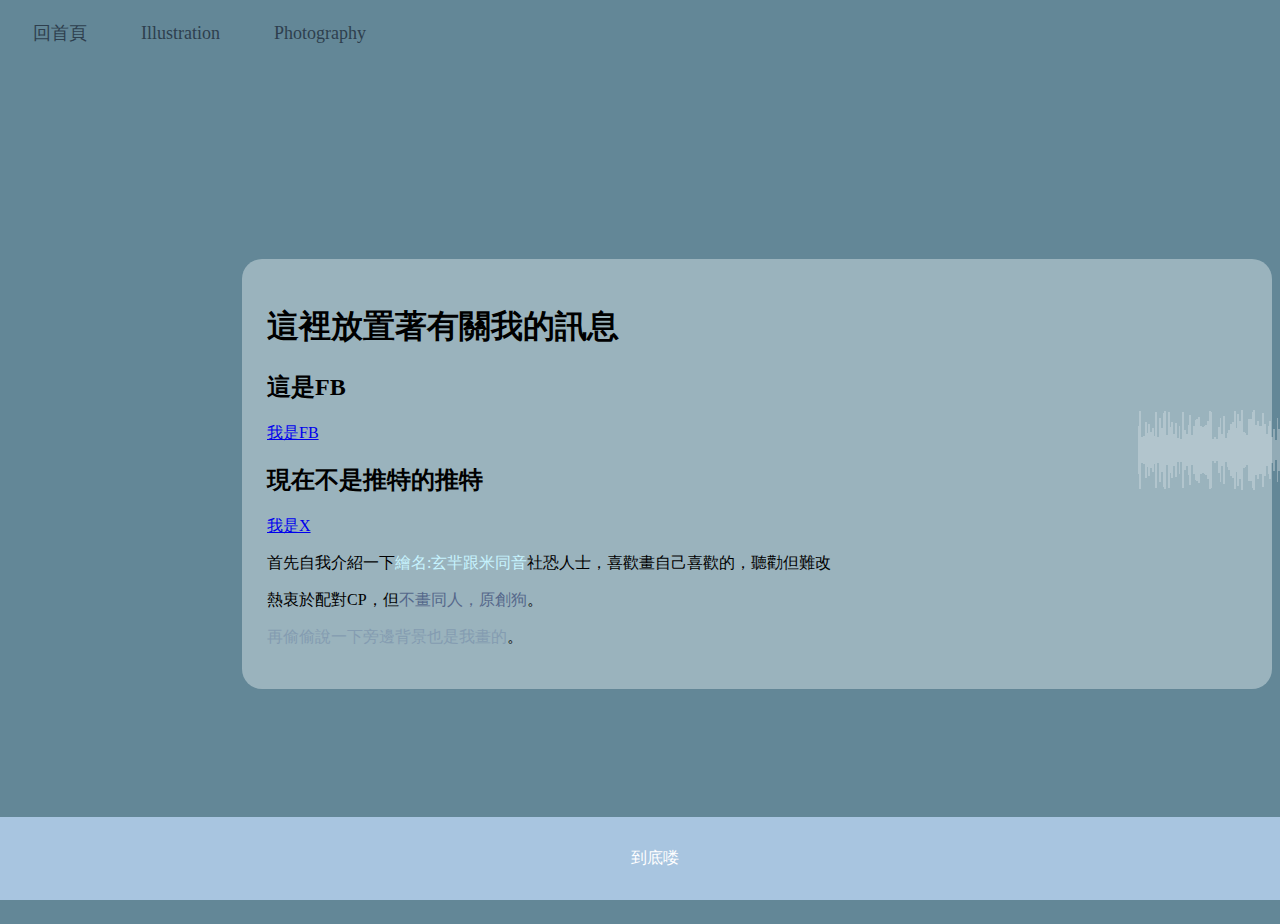
==== about.html @ 8382c242 "Add files via upload" ====
<!DOCTYPE html>
<html lang="en">
<head>
    <meta charset="UTF-8">
    <meta name="viewport" content="width=device-width, initial-scale=1.0">
    <title>Document</title>
    <link rel="stylesheet" href="main.css">
</head>
<body>
    <nav>
        <ul id="main_meru">
            <li><a href="front.html">回首頁</a></li>
            <li><a href="Illustration.html">Illustration</a></li>
            <li><a href="Photography.html">Photography</a></li>
        </ul>
    </nav>
</nav>
<!---新聞排版練習-->
<div class="box">
    <h1>這裡放置著有關我的訊息</h1>
    <h2>這是FB</h2>
    <a href="https://www.facebook.com/profile.php?id=100047861931118">我是FB</a>
    <h2>現在不是推特的推特</h2>
    <a href="https://x.com/XuanMi0817">我是X</a>
    <p>首先自我介紹一下<span style="color: rgb(199, 244, 255);">繪名:玄羋跟米同音</span>社恐人士，喜歡畫自己喜歡的，聽勸但難改</p>
    <p>熱衷於配對CP，但<span style="color: rgb(85, 104, 139);">不畫同人，原創狗</span>。</p>
    <p><span style="color: rgb(132, 156, 177);">再偷偷說一下旁邊背景也是我畫的</span>。</p>
    
    
</div>

<div class="audio-wave"></div>

    <!-- 引用外部 JavaScript 文件 -->
    <script src="音波.js"></script>

<footer class="footer">
        <p>到底喽</p>
</footer>
</body>
</html>
---- main.css ----
body{
    background-color: rgb(99, 135, 151);
    background-image: url(inage/自畫像.png);
    background-size: 50%;
    background-repeat: no-repeat;
    height: 100vh;
    
}
.box{
    background-color: rgb(209, 223, 228,0.5);
    width: 980px;
    float: right;
    margin:15px auto;
    padding: 25px;
    border-radius: 20px;
}
.date{
    color: rgb(105, 117, 128);
}
.content{
    border: solid 1px rgb(106, 115, 121);
    padding: 20px;
    text-align: center;
    margin-top: 10px;
    min-height: calc(100vh - 50px); 
    padding: 20px;
}

.pic{
    text-align: center;
}
.pic > img{
    width: 600px;
}
#main_meru{
    padding-left: 0px;
    list-style: none;
}
#main_meru li{
    display: inline-block;
}
#main_meru li a{
    text-decoration: none;
    font-size: large;
    color: rgb(46, 63, 78);
    padding: 5px 25px;
    display: block;
    justify-content: center; 
    align-items: center; 
    height: 200px;
}
#main_meru li a:hover{
    color: rgb(23, 107, 107);
}
.footer {
    background-color: #a8c5e0; 
    color: #fff; 
    text-align: center;
    padding: 15px;
    position: relative;
    bottom: 0;
    width: 100%;
    position: fixed; 
    bottom: 0; 
    left: 0; 
}
/* 設置音波背景的樣式 */
.audio-wave {
    position: absolute;
    top: 0;
    left: 0;
    width: 100vw;
    height: 100vh;
    display: flex;
    align-items: center;
    justify-content: center;
    overflow: hidden;
    z-index: -1; /* 將其置於其他內容後面 */
}

/* 生成多個條形 */
.audio-wave::before {
    content: '';
    display: flex;
    gap: 10px; /* 條形間距 */
    width: 100%;
    height: 100%;
}

/* 每個條形的基本樣式 */
.audio-wave div {
    width: 2px;
    background-color: rgba(255, 255, 255, 0.3);
    animation: bounce 1s ease-in-out infinite;
}

/* 不同條形的動畫延遲 */
.audio-wave div:nth-child(odd) {
    animation-delay: 0.2s;
}
.audio-wave div:nth-child(even) {
    animation-delay: 0.5s;
}

/* 跳動動畫 */
@keyframes bounce {
    0%, 100% { transform: scaleY(0.3); }
    50% { transform: scaleY(1.2); }
}
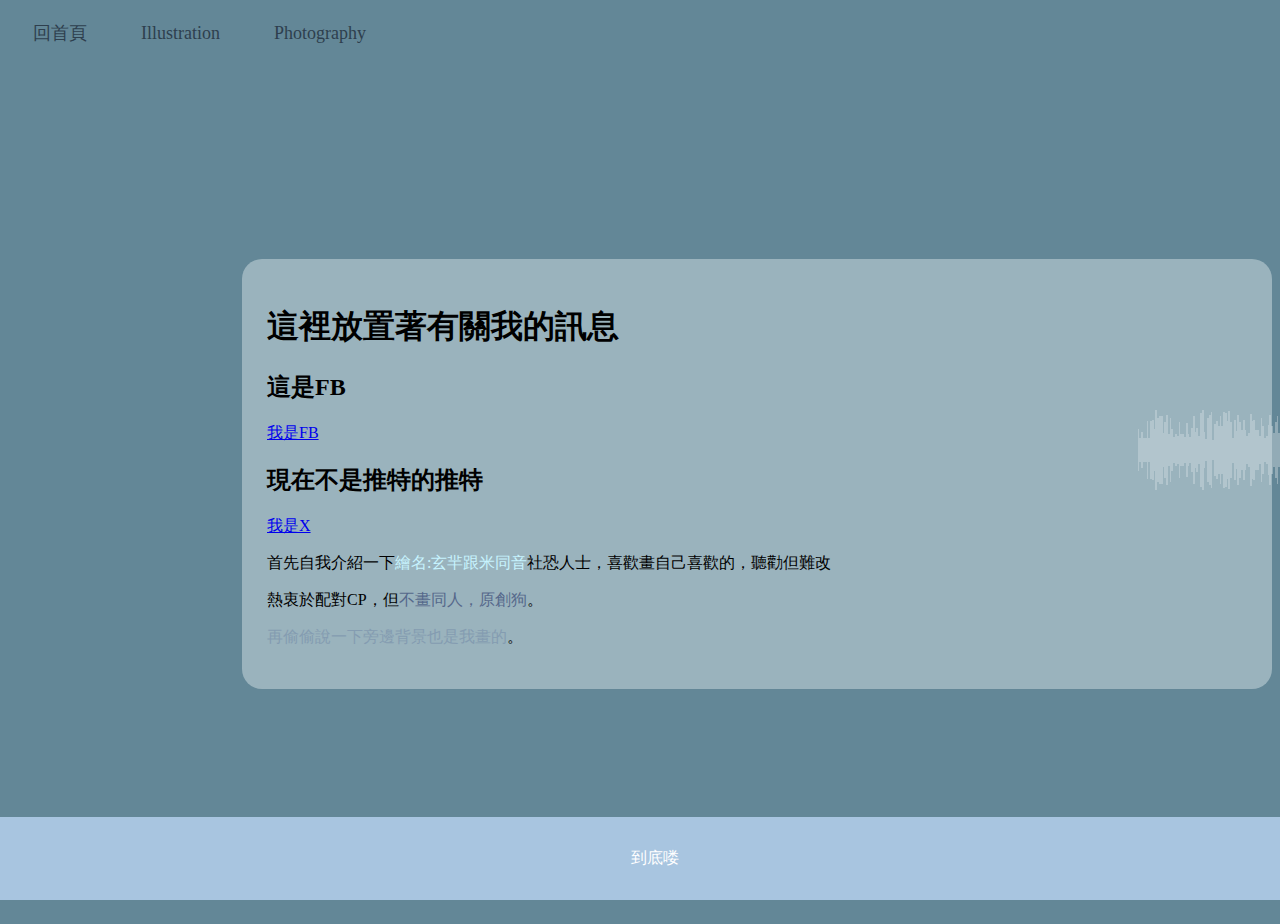
==== commit 8ec366c0: "Add files via upload" ====
--- a/about.html
+++ b/about.html
@@ -9,8 +9,8 @@
 <body>
     <nav>
         <ul id="main_meru">
-            <li><a href="front.html">回首頁</a></li>
-            <li><a href="Illustration.html">Illustration</a></li>
+            <li><a href="index.html">回首頁</a></li>
+            <li><a href="pp.html">Illustration</a></li>
             <li><a href="Photography.html">Photography</a></li>
         </ul>
     </nav>
@@ -29,6 +29,35 @@
     
 </div>
 
+<script>
+    AOS.init();
+
+    // You can also pass an optional settings object
+    // below listed default settings
+    AOS.init({
+        // Global settings:
+        disable: false, // accepts following values: 'phone', 'tablet', 'mobile', boolean, expression or function
+        startEvent: 'DOMContentLoaded', // name of the event dispatched on the document, that AOS should initialize on
+        initClassName: 'aos-init', // class applied after initialization
+        animatedClassName: 'aos-animate', // class applied on animation
+        useClassNames: false, // if true, will add content of `data-aos` as classes on scroll
+        disableMutationObserver: false, // disables automatic mutations' detections (advanced)
+        debounceDelay: 50, // the delay on debounce used while resizing window (advanced)
+        throttleDelay: 99, // the delay on throttle used while scrolling the page (advanced)
+
+
+        // Settings that can be overridden on per-element basis, by `data-aos-*` attributes:
+        offset: 120, // offset (in px) from the original trigger point
+        delay: 0, // values from 0 to 3000, with step 50ms
+        duration: 400, // values from 0 to 3000, with step 50ms
+        easing: 'ease', // default easing for AOS animations
+        once: false, // whether animation should happen only once - while scrolling down
+        mirror: false, // whether elements should animate out while scrolling past them
+        anchorPlacement: 'top-bottom', // defines which position of the element regarding to window should trigger the animation
+
+    });
+</script>
+
 <div class="audio-wave"></div>
 
     <!-- 引用外部 JavaScript 文件 -->
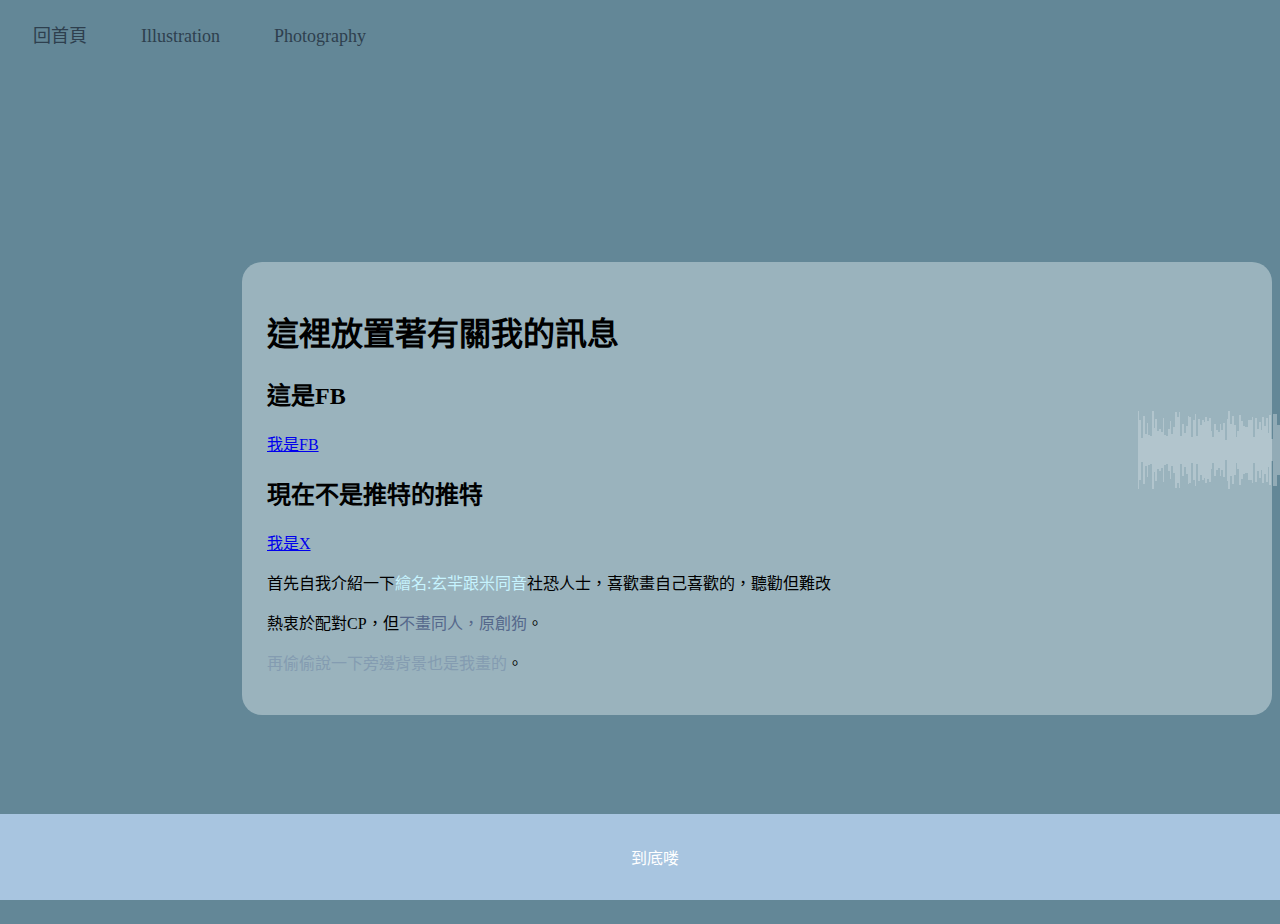
==== commit 60e50c85: "Add files via upload" ====
--- a/about.html
+++ b/about.html
@@ -1,5 +1,5 @@
 <!DOCTYPE html>
-<html lang="en">
+<html lang="zh-TW">
 <head>
     <meta charset="UTF-8">
     <meta name="viewport" content="width=device-width, initial-scale=1.0">
@@ -7,6 +7,7 @@
     <link rel="stylesheet" href="main.css">
 </head>
 <body>
+    <!-- 導航列 -->
     <nav>
         <ul id="main_meru">
             <li><a href="index.html">回首頁</a></li>
@@ -14,57 +15,52 @@
             <li><a href="Photography.html">Photography</a></li>
         </ul>
     </nav>
-</nav>
-<!---新聞排版練習-->
-<div class="box">
-    <h1>這裡放置著有關我的訊息</h1>
-    <h2>這是FB</h2>
-    <a href="https://www.facebook.com/profile.php?id=100047861931118">我是FB</a>
-    <h2>現在不是推特的推特</h2>
-    <a href="https://x.com/XuanMi0817">我是X</a>
-    <p>首先自我介紹一下<span style="color: rgb(199, 244, 255);">繪名:玄羋跟米同音</span>社恐人士，喜歡畫自己喜歡的，聽勸但難改</p>
-    <p>熱衷於配對CP，但<span style="color: rgb(85, 104, 139);">不畫同人，原創狗</span>。</p>
-    <p><span style="color: rgb(132, 156, 177);">再偷偷說一下旁邊背景也是我畫的</span>。</p>
-    
-    
-</div>
 
-<script>
-    AOS.init();
+    <!-- 內容區域: 新聞排版練習 -->
+    <div class="box">
+        <h1>這裡放置著有關我的訊息</h1>
+        <h2>這是FB</h2>
+        <a href="https://www.facebook.com/profile.php?id=100047861931118">我是FB</a>
+        <h2>現在不是推特的推特</h2>
+        <a href="https://x.com/XuanMi0817">我是X</a>
+        <p>首先自我介紹一下<span style="color: rgb(199, 244, 255);">繪名:玄羋跟米同音</span>社恐人士，喜歡畫自己喜歡的，聽勸但難改</p>
+        <p>熱衷於配對CP，但<span style="color: rgb(85, 104, 139);">不畫同人，原創狗</span>。</p>
+        <p><span style="color: rgb(132, 156, 177);">再偷偷說一下旁邊背景也是我畫的</span>。</p>
+    </div>
 
-    // You can also pass an optional settings object
-    // below listed default settings
-    AOS.init({
-        // Global settings:
-        disable: false, // accepts following values: 'phone', 'tablet', 'mobile', boolean, expression or function
-        startEvent: 'DOMContentLoaded', // name of the event dispatched on the document, that AOS should initialize on
-        initClassName: 'aos-init', // class applied after initialization
-        animatedClassName: 'aos-animate', // class applied on animation
-        useClassNames: false, // if true, will add content of `data-aos` as classes on scroll
-        disableMutationObserver: false, // disables automatic mutations' detections (advanced)
-        debounceDelay: 50, // the delay on debounce used while resizing window (advanced)
-        throttleDelay: 99, // the delay on throttle used while scrolling the page (advanced)
-
-
-        // Settings that can be overridden on per-element basis, by `data-aos-*` attributes:
-        offset: 120, // offset (in px) from the original trigger point
-        delay: 0, // values from 0 to 3000, with step 50ms
-        duration: 400, // values from 0 to 3000, with step 50ms
-        easing: 'ease', // default easing for AOS animations
-        once: false, // whether animation should happen only once - while scrolling down
-        mirror: false, // whether elements should animate out while scrolling past them
-        anchorPlacement: 'top-bottom', // defines which position of the element regarding to window should trigger the animation
-
-    });
-</script>
-
-<div class="audio-wave"></div>
+    <!-- 音波背景 -->
+    <div class="audio-wave"></div>
 
     <!-- 引用外部 JavaScript 文件 -->
     <script src="音波.js"></script>
 
-<footer class="footer">
+    <!-- AOS 動畫初始化 -->
+    <script>
+        AOS.init({
+            // Global settings:
+            disable: false, // 可設定為手機、平板等設備關閉動畫
+            startEvent: 'DOMContentLoaded', // 初始化事件
+            initClassName: 'aos-init', // 初始類名
+            animatedClassName: 'aos-animate', // 動畫類名
+            useClassNames: false, // 使用 data-aos 的內容作為類名
+            disableMutationObserver: false, // 禁用自動變異檢測
+            debounceDelay: 50, // 窗口調整的延遲
+            throttleDelay: 99, // 滾動延遲
+
+            // 元素個別設置
+            offset: 120, // 觸發動畫的偏移量
+            delay: 0, // 動畫延遲時間
+            duration: 400, // 動畫持續時間
+            easing: 'ease', // 動畫緩動
+            once: false, // 是否僅觸發一次
+            mirror: false, // 是否鏡像動畫
+            anchorPlacement: 'top-bottom' // 觸發位置
+        });
+    </script>
+
+    <!-- 頁腳 -->
+    <footer class="footer">
         <p>到底喽</p>
-</footer>
+    </footer>
 </body>
-</html>+</html>
